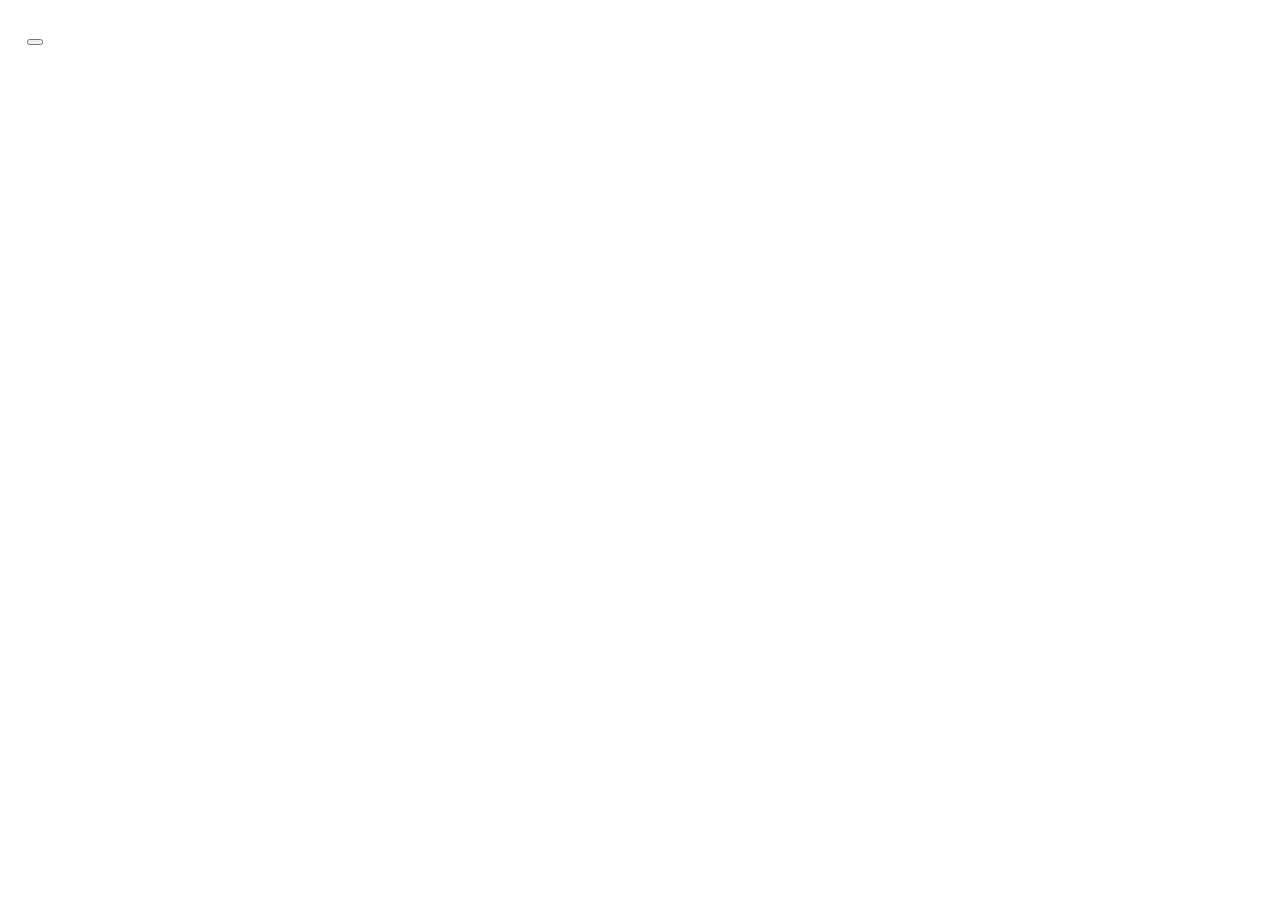
==== src/main/resources/templates/category.html @ 9181c307 "Falta por añadir las imagenes y arreglar el desplegable del parent id" ====
<!DOCTYPE html>
<html xmlns:th="http://www.thymeleaf.org">
<head th:replace="fragments/head :: head ('Ticket Logger - Listado de Categorías')"></head>
<body>

<!-- Incluir el fragmento del header -->
<header th:replace="fragments/header :: header"></header>

<main class="container mt-5">
    <h1 th:text="#{msg.category.title}"></h1>

    <!-- Muestra un mensaje de error si hay algún problema -->
    <div th:if="${errorMessage}" class="alert alert-danger">
        <p th:text="${errorMessage}"></p>
    </div>

    <!-- Muestra la lista de categorías en una tabla -->
    <table class="table table-bordered mt-3">
        <thead>
        <tr>
            <!-- La tabla se le añade la cabecera para los nuevos atributos de categoria-->
            <th th:text="#{msg.category.id}"></th>
            <th th:text="#{msg.category.name}"></th>
            <th th:text="#{msg.category.image}"></th>
            <th th:text="#{msg.category.parentCategory}"></th>
            <th th:text="#{msg.category.actions}"></th>
        </tr>
        </thead>
        <tbody>
        <tr th:each="category : ${listCategories}">
            <td th:text="${category.id}"></td>
            <td th:text="${category.name}"></td>
            <td th:text="${category.image}"></td>
            <td th:text="${category.parentCategory != null ? category.parentCategory.name : 'N/A'}"></td>
            <td>
                <!-- Botón para editar -->
                <a th:href="@{/categories/edit(id=${category.id})}" class="btn btn-primary btn-sm" th:text="#{msg.category.edit}"></a>
                <!-- Botón para eliminar -->
                <form th:action="@{/categories/delete}" method="post" class="d-inline">
                    <input type="hidden" name="id" th:value="${category.id}"/>
                    <button type="submit" class="btn btn-danger btn-sm"
                            th:onclick="|return confirm('#{msg.category.confirm}');|"
                            th:text="#{msg.category.delete}">
                    </button>
                </form>
            </td>
        </tr>
        </tbody>
    </table>

    <!-- Botón para añadir una nueva categoría -->
    <a th:href="@{/categories/new}" class="btn btn-success mt-3" th:text="#{msg.category.add}"></a>

    <!-- Volver a la página principal -->
    <a th:href="@{/}" class="btn btn-secondary mt-3" th:text="#{msg.category.returnback}"></a>
</main>

<!-- Incluir el fragmento del footer -->
<footer th:replace="fragments/footer :: footer"></footer>

</body>
</html>
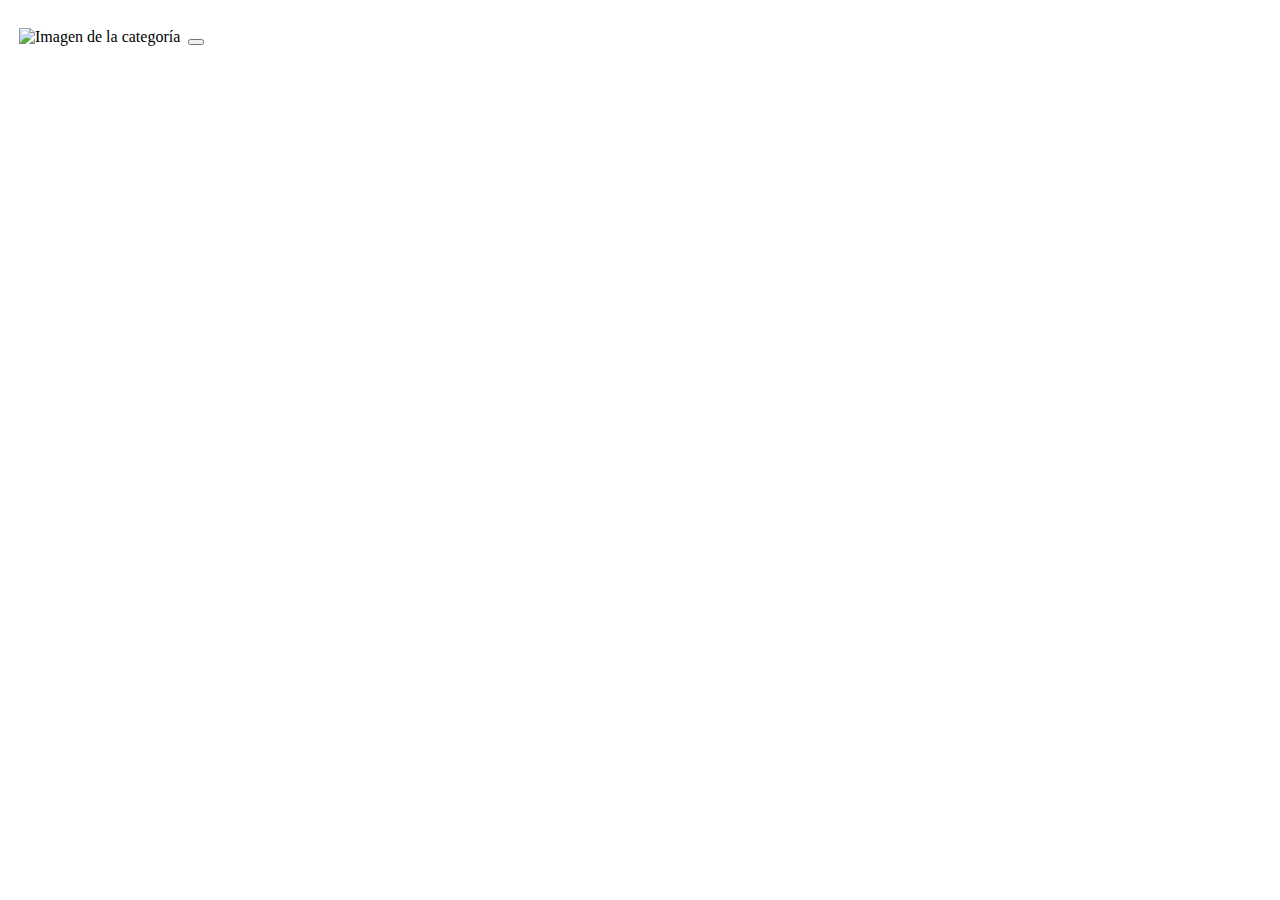
==== commit 9ddd3c09: "He comentado la clase ENTITY de Category y la anotacion transactional del DAO de Category.Falta por " ====
--- a/src/main/resources/templates/category.html
+++ b/src/main/resources/templates/category.html
@@ -18,7 +18,6 @@
     <table class="table table-bordered mt-3">
         <thead>
         <tr>
-            <!-- La tabla se le añade la cabecera para los nuevos atributos de categoria-->
             <th th:text="#{msg.category.id}"></th>
             <th th:text="#{msg.category.name}"></th>
             <th th:text="#{msg.category.image}"></th>
@@ -30,7 +29,16 @@
         <tr th:each="category : ${listCategories}">
             <td th:text="${category.id}"></td>
             <td th:text="${category.name}"></td>
-            <td th:text="${category.image}"></td>
+
+            <!-- Mostrar la imagen si existe -->
+            <td>
+                <img th:if="${category.image != null}"
+                     th:src="@{'/uploads/' + ${category.image}}"
+                     alt="Imagen de la categoría"
+                     style="width: 100px; height: 100px; object-fit: cover;" />
+                <span th:if="${category.image == null}" th:text="#{msg.category.noImage}"></span>
+            </td>
+
             <td th:text="${category.parentCategory != null ? category.parentCategory.name : 'N/A'}"></td>
             <td>
                 <!-- Botón para editar -->
